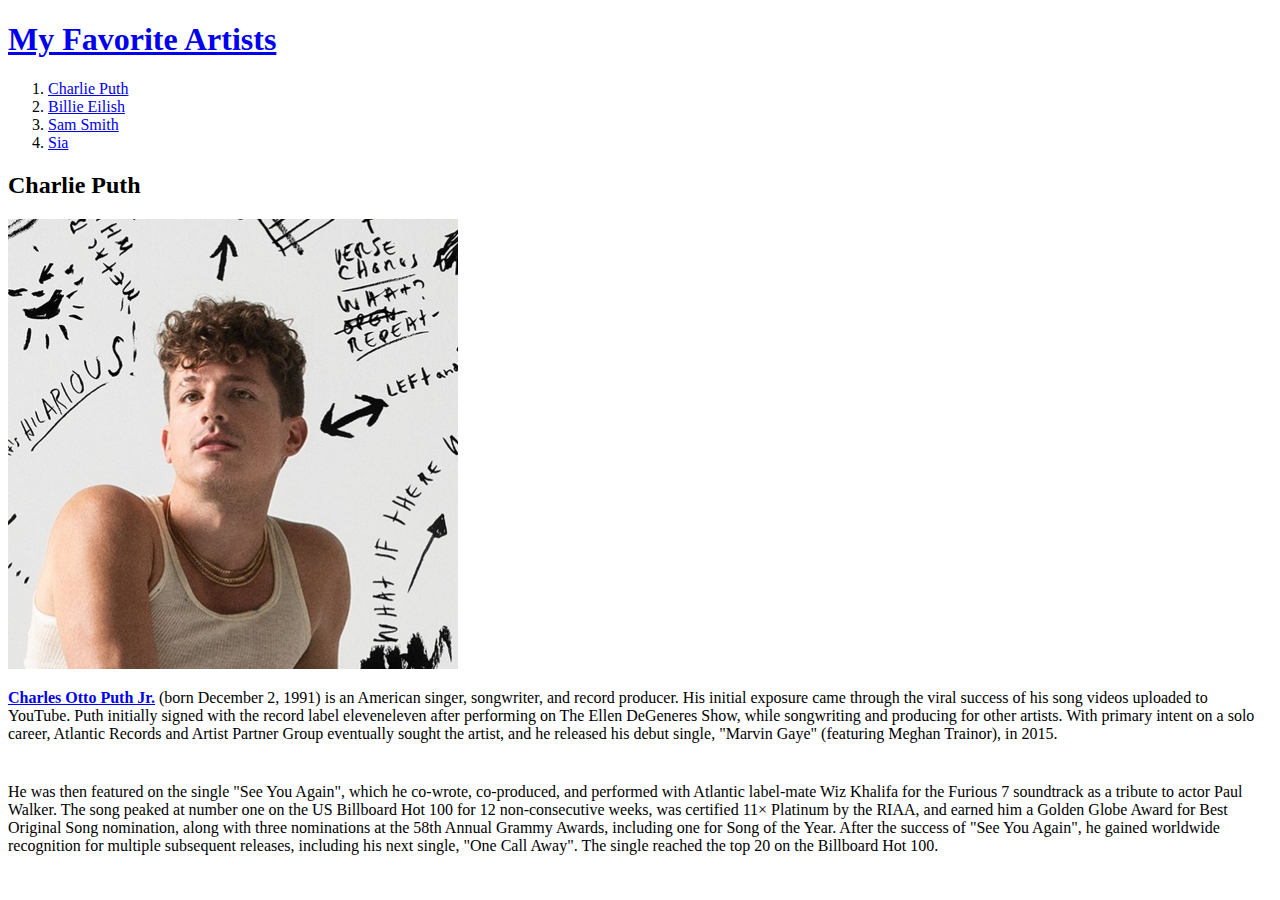
==== 1.html @ 32820211 "웹사이트 완성!!!!" ====
<!DOCTYPE html>
<html>
  <head>
    <title>My Favorite Artists - Charlie Puth</title>
    <meta charset="utf-8" />
  </head>

  <body>
    <h1><a href="index.html">My Favorite Artists</a></h1>
    <ol>
      <li><a href="1.html">Charlie Puth</a></li>
      <li><a href="2.html">Billie Eilish</a></li>
      <li><a href="3.html">Sam Smith</a></li>
      <li><a href="4.html">Sia</a></li>
    </ol>
    <h2>Charlie Puth</h2>
    <img src="CharliePuth.jpg" width="450" />
    <p>
      <strong
        ><u
          ><a
            href="https://www.youtube.com/user/CharliesVlogs"
            target="_blank"
            title="Youtube link"
            >Charles Otto Puth Jr.</a
          ></u
        ></strong
      >
      (born December 2, 1991) is an American singer, songwriter, and record
      producer. His initial exposure came through the viral success of his song
      videos uploaded to YouTube. Puth initially signed with the record label
      eleveneleven after performing on The Ellen DeGeneres Show, while
      songwriting and producing for other artists. With primary intent on a solo
      career, Atlantic Records and Artist Partner Group eventually sought the
      artist, and he released his debut single, "Marvin Gaye" (featuring Meghan
      Trainor), in 2015.
    </p>
    <p style="margin-top: 40px">
      He was then featured on the single "See You Again", which he co-wrote,
      co-produced, and performed with Atlantic label-mate Wiz Khalifa for the
      Furious 7 soundtrack as a tribute to actor Paul Walker. The song peaked at
      number one on the US Billboard Hot 100 for 12 non-consecutive weeks, was
      certified 11× Platinum by the RIAA, and earned him a Golden Globe Award
      for Best Original Song nomination, along with three nominations at the
      58th Annual Grammy Awards, including one for Song of the Year. After the
      success of "See You Again", he gained worldwide recognition for multiple
      subsequent releases, including his next single, "One Call Away". The
      single reached the top 20 on the Billboard Hot 100.
    </p>
  </body>
</html>
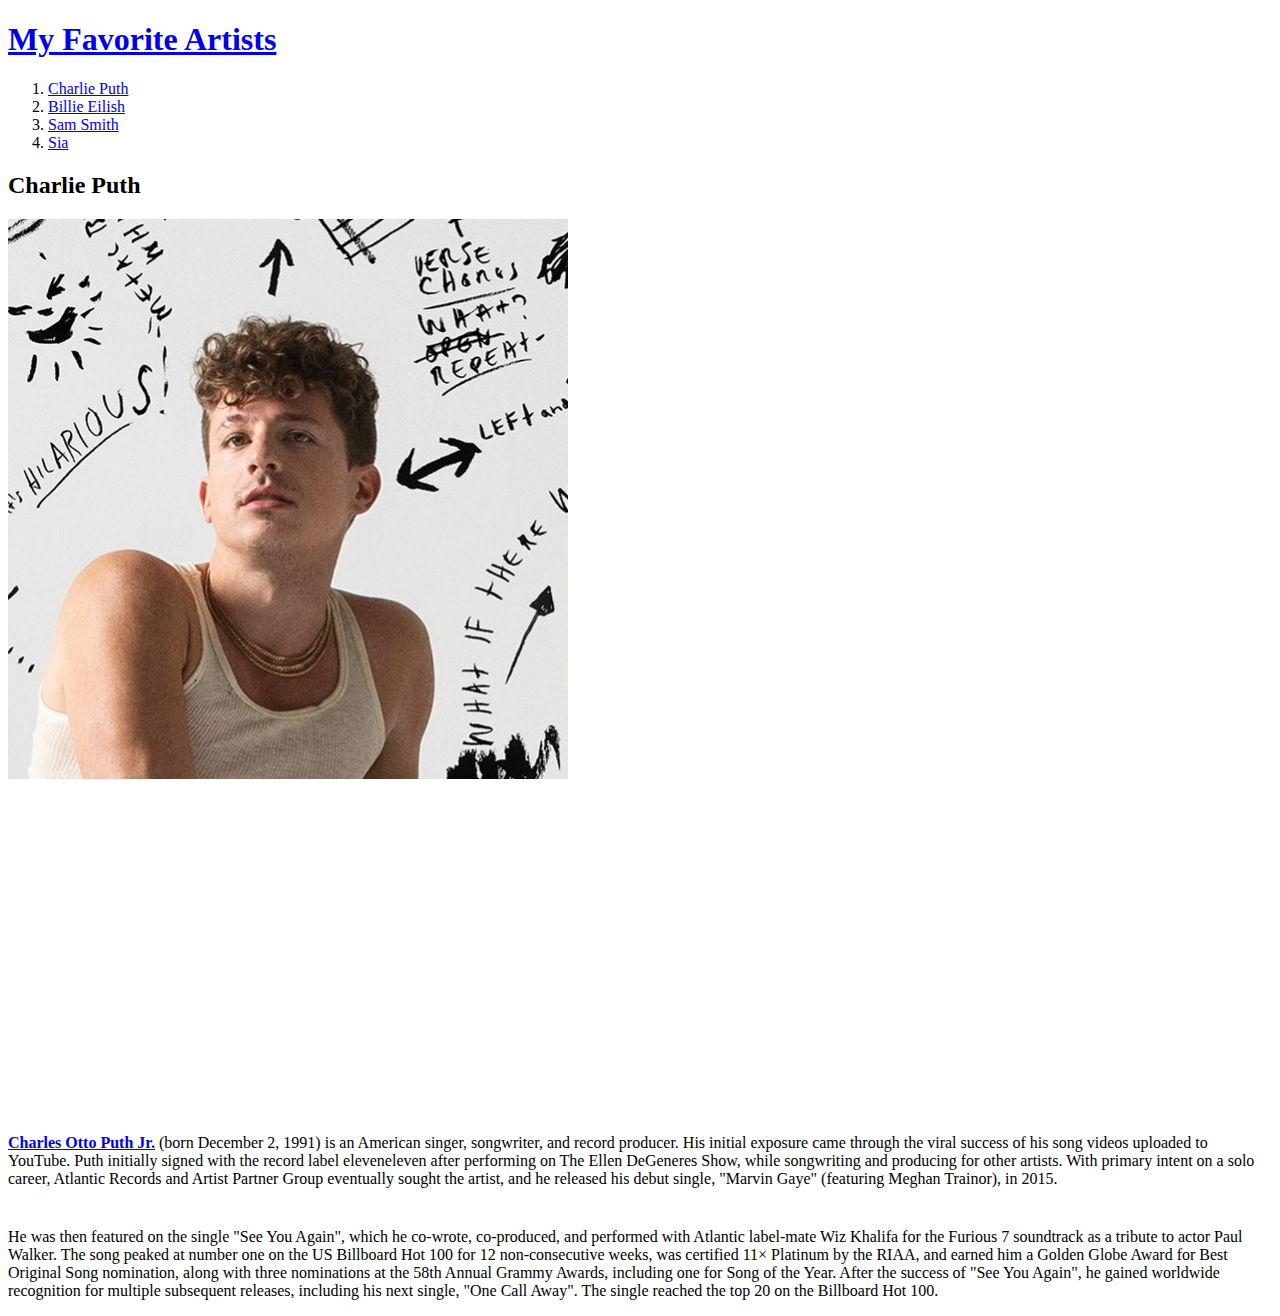
==== commit 3ea39e4e: "변경 내용" ====
--- a/1.html
+++ b/1.html
@@ -14,7 +14,18 @@
       <li><a href="4.html">Sia</a></li>
     </ol>
     <h2>Charlie Puth</h2>
-    <img src="CharliePuth.jpg" width="450" />
+    <img src=".\img\CharliePuth.jpg" width="560" />
+    <p>
+      <iframe
+        width="560"
+        height="315"
+        src="https://www.youtube.com/embed/nfs8NYg7yQM"
+        title="YouTube video player"
+        frameborder="0"
+        allow="accelerometer; autoplay; clipboard-write; encrypted-media; gyroscope; picture-in-picture"
+        allowfullscreen
+      ></iframe>
+    </p>
     <p>
       <strong
         ><u
@@ -47,5 +58,26 @@
       subsequent releases, including his next single, "One Call Away". The
       single reached the top 20 on the Billboard Hot 100.
     </p>
+    <p>
+      <div id="disqus_thread"></div>
+      <script>
+      /**
+     *  RECOMMENDED CONFIGURATION VARIABLES: EDIT AND UNCOMMENT THE SECTION BELOW TO INSERT DYNAMIC VALUES FROM YOUR PLATFORM OR CMS.
+      *  LEARN WHY DEFINING THESE VARIABLES IS IMPORTANT: https://disqus.com/admin/universalcode/#configuration-variables    */
+      /*
+      var disqus_config = function () {
+      this.page.url = PAGE_URL;  // Replace PAGE_URL with your page's canonical URL variable
+      this.page.identifier = PAGE_IDENTIFIER; // Replace PAGE_IDENTIFIER with your page's unique identifier variable
+      };
+      */
+      (function() { // DON'T EDIT BELOW THIS LINE
+      var d = document, s = d.createElement('script');
+      s.src = 'https://my-favorite-artists.disqus.com/embed.js';
+      s.setAttribute('data-timestamp', +new Date());
+      (d.head || d.body).appendChild(s);
+      })();
+      </script>
+      <noscript>Please enable JavaScript to view the <a href="https://disqus.com/?ref_noscript">comments powered by Disqus.</a></noscript>
+    </p>
   </body>
 </html>
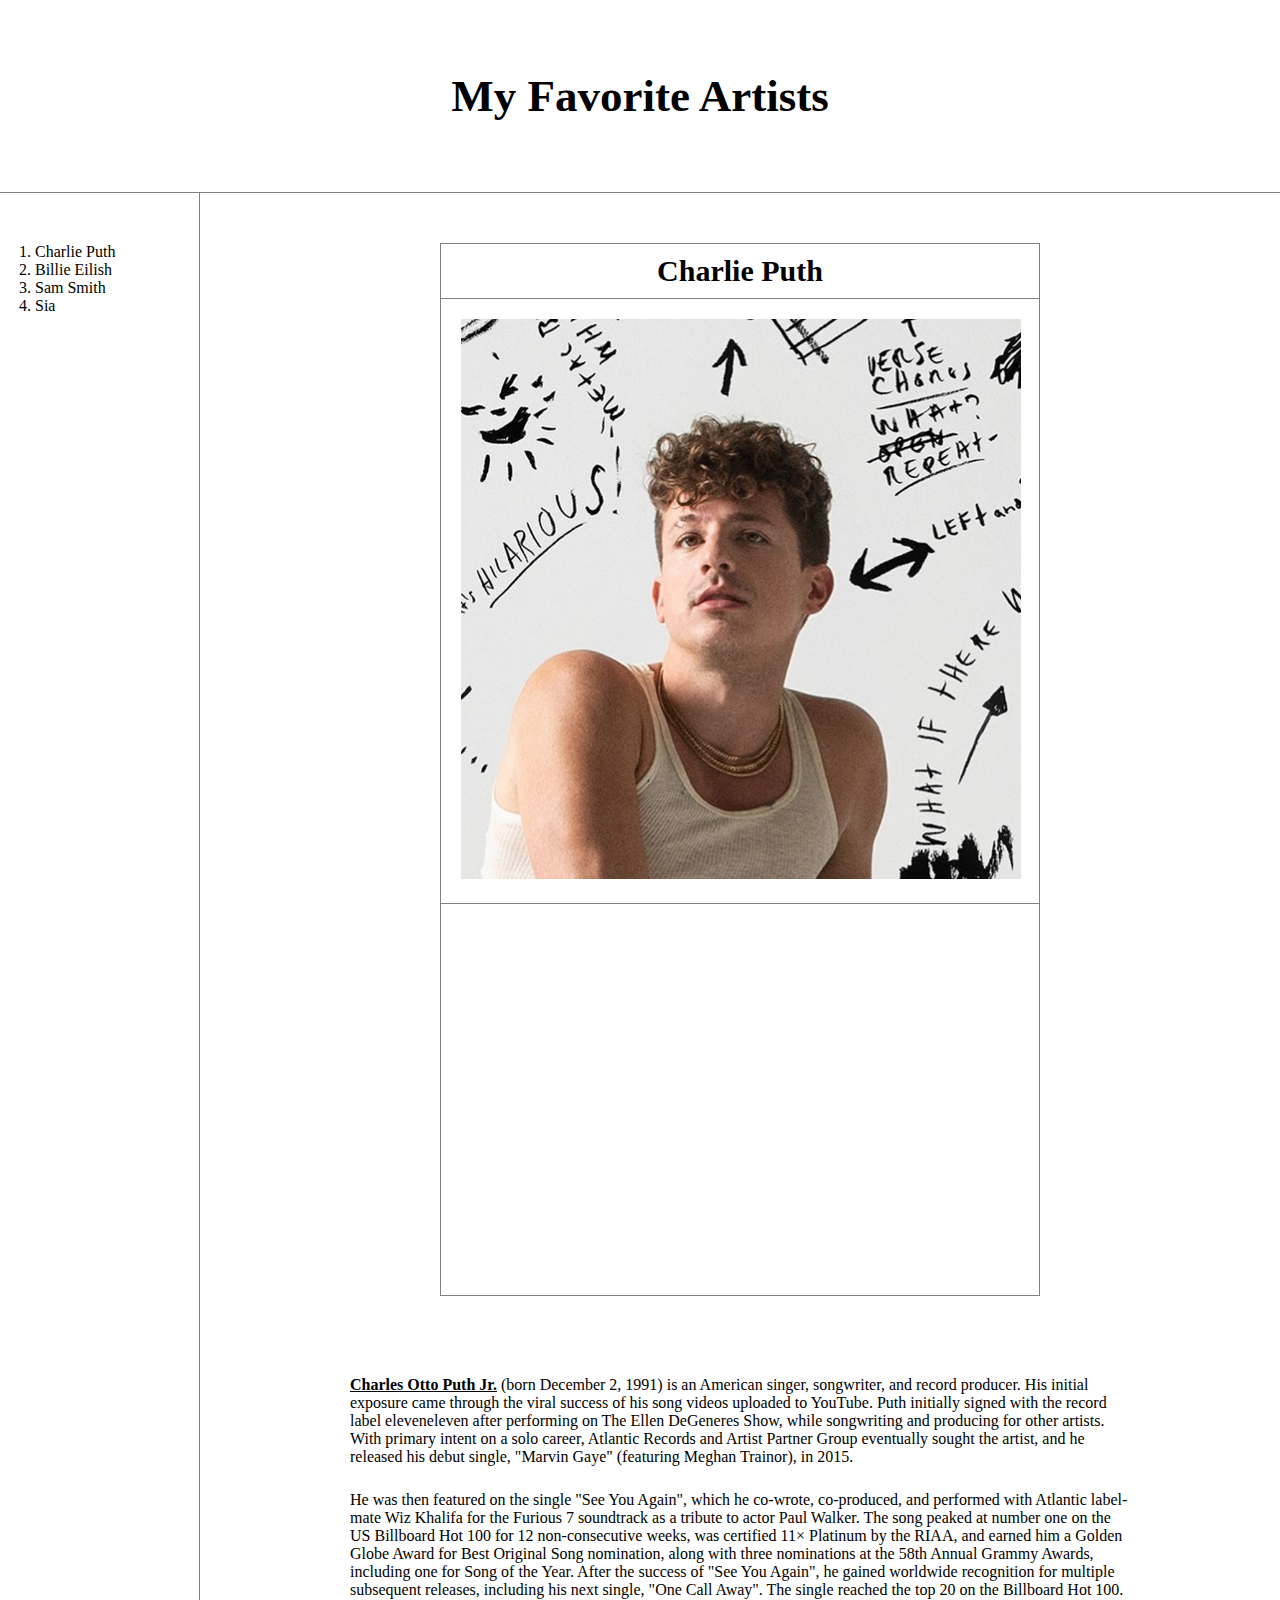
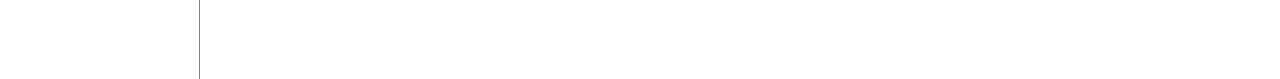
==== commit bc3d88fa: "css 활용하기" ====
--- a/1.html
+++ b/1.html
@@ -3,81 +3,176 @@
   <head>
     <title>My Favorite Artists - Charlie Puth</title>
     <meta charset="utf-8" />
+    <style>
+      body {
+        margin: 0px;
+      }
+      a {
+        color: black;
+        text-decoration: none;
+      }
+      h1 {
+        font-size: 45px;
+        text-align: center;
+        border-bottom: 1px solid gray;
+        margin: 0;
+        padding: 70px;
+      }
+
+      #grid {
+        display: grid;
+        grid-template-columns: 200px 1fr;
+      }
+      #grid ol {
+        border-right: 1px solid gray;
+        margin: 0px;
+        padding: 20px;
+        padding-left: 35px;
+        padding-top: 50px;
+      }
+      #grid #article {
+        padding-left: 100px;
+        padding-right: 100px;
+      }
+      #grid #article #info {
+        width: 600px;
+        margin: auto;
+        margin-top: 50px;
+      }
+      #grid #article #info h2 {
+        margin: 0px;
+        font-size: 30px;
+        text-align: center;
+        padding: 10px;
+        border: 1px solid gray;
+      }
+      #grid #article #info #img {
+        margin: 0px;
+        padding: 20px;
+        text-align: center;
+        border-left: 1px solid gray;
+        border-right: 1px solid gray;
+        border-bottom: 1px solid gray;
+      }
+      #grid #article #info #youtube {
+        margin: 0px;
+        padding: 20px;
+        text-align: center;
+        border-left: 1px solid gray;
+        border-right: 1px solid gray;
+        border-bottom: 1px solid gray;
+      }
+      #grid #article #data {
+        margin: 50px;
+        margin-top: 80px;
+      }
+      #grid #article #data p {
+        margin-bottom: 25px;
+      }
+      #grid #article #disqus_thread {
+        margin: 50px;
+        margin-top: 80px;
+      }
+    </style>
   </head>
 
   <body>
     <h1><a href="index.html">My Favorite Artists</a></h1>
-    <ol>
-      <li><a href="1.html">Charlie Puth</a></li>
-      <li><a href="2.html">Billie Eilish</a></li>
-      <li><a href="3.html">Sam Smith</a></li>
-      <li><a href="4.html">Sia</a></li>
-    </ol>
-    <h2>Charlie Puth</h2>
-    <img src=".\img\CharliePuth.jpg" width="560" />
-    <p>
-      <iframe
-        width="560"
-        height="315"
-        src="https://www.youtube.com/embed/nfs8NYg7yQM"
-        title="YouTube video player"
-        frameborder="0"
-        allow="accelerometer; autoplay; clipboard-write; encrypted-media; gyroscope; picture-in-picture"
-        allowfullscreen
-      ></iframe>
-    </p>
-    <p>
-      <strong
-        ><u
-          ><a
-            href="https://www.youtube.com/user/CharliesVlogs"
-            target="_blank"
-            title="Youtube link"
-            >Charles Otto Puth Jr.</a
-          ></u
-        ></strong
-      >
-      (born December 2, 1991) is an American singer, songwriter, and record
-      producer. His initial exposure came through the viral success of his song
-      videos uploaded to YouTube. Puth initially signed with the record label
-      eleveneleven after performing on The Ellen DeGeneres Show, while
-      songwriting and producing for other artists. With primary intent on a solo
-      career, Atlantic Records and Artist Partner Group eventually sought the
-      artist, and he released his debut single, "Marvin Gaye" (featuring Meghan
-      Trainor), in 2015.
-    </p>
-    <p style="margin-top: 40px">
-      He was then featured on the single "See You Again", which he co-wrote,
-      co-produced, and performed with Atlantic label-mate Wiz Khalifa for the
-      Furious 7 soundtrack as a tribute to actor Paul Walker. The song peaked at
-      number one on the US Billboard Hot 100 for 12 non-consecutive weeks, was
-      certified 11× Platinum by the RIAA, and earned him a Golden Globe Award
-      for Best Original Song nomination, along with three nominations at the
-      58th Annual Grammy Awards, including one for Song of the Year. After the
-      success of "See You Again", he gained worldwide recognition for multiple
-      subsequent releases, including his next single, "One Call Away". The
-      single reached the top 20 on the Billboard Hot 100.
-    </p>
-    <p>
-      <div id="disqus_thread"></div>
-      <script>
-      /**
-     *  RECOMMENDED CONFIGURATION VARIABLES: EDIT AND UNCOMMENT THE SECTION BELOW TO INSERT DYNAMIC VALUES FROM YOUR PLATFORM OR CMS.
-      *  LEARN WHY DEFINING THESE VARIABLES IS IMPORTANT: https://disqus.com/admin/universalcode/#configuration-variables    */
-      /*
-      var disqus_config = function () {
-      this.page.url = PAGE_URL;  // Replace PAGE_URL with your page's canonical URL variable
-      this.page.identifier = PAGE_IDENTIFIER; // Replace PAGE_IDENTIFIER with your page's unique identifier variable
-      };
-      */
-      (function() { // DON'T EDIT BELOW THIS LINE
-      var d = document, s = d.createElement('script');
-      s.src = 'https://my-favorite-artists.disqus.com/embed.js';
-      s.setAttribute('data-timestamp', +new Date());
-      (d.head || d.body).appendChild(s);
-      })();
-      </script>
-      <noscript>Please enable JavaScript to view the <a href="https://disqus.com/?ref_noscript">comments powered by Disqus.</a></noscript>
-    </p>
+    <div id="grid">
+      <ol>
+        <li><a href="1.html">Charlie Puth</a></li>
+        <li><a href="2.html">Billie Eilish</a></li>
+        <li><a href="3.html">Sam Smith</a></li>
+        <li><a href="4.html">Sia</a></li>
+      </ol>
+      <div id="article">
+        <div id="info">
+          <h2>Charlie Puth</h2>
+          <div id="img">
+            <img src=".\img\CharliePuth.jpg" width="560" />
+          </div>
+          <div id="youtube">
+            <p>
+              <iframe
+                width="560"
+                height="315"
+                src="https://www.youtube.com/embed/nfs8NYg7yQM"
+                title="YouTube video player"
+                frameborder="0"
+                allow="accelerometer; autoplay; clipboard-write; encrypted-media; gyroscope; picture-in-picture"
+                allowfullscreen
+              ></iframe>
+            </p>
+          </div>
+        </div>
+        <div id="data">
+          <p>
+            <strong
+              ><u
+                ><a
+                  href="https://www.youtube.com/user/CharliesVlogs"
+                  target="_blank"
+                  title="Youtube link"
+                  >Charles Otto Puth Jr.</a
+                ></u
+              ></strong
+            >
+            (born December 2, 1991) is an American singer, songwriter, and
+            record producer. His initial exposure came through the viral success
+            of his song videos uploaded to YouTube. Puth initially signed with
+            the record label eleveneleven after performing on The Ellen
+            DeGeneres Show, while songwriting and producing for other artists.
+            With primary intent on a solo career, Atlantic Records and Artist
+            Partner Group eventually sought the artist, and he released his
+            debut single, "Marvin Gaye" (featuring Meghan Trainor), in 2015.
+          </p>
+          <p>
+            He was then featured on the single "See You Again", which he
+            co-wrote, co-produced, and performed with Atlantic label-mate Wiz
+            Khalifa for the Furious 7 soundtrack as a tribute to actor Paul
+            Walker. The song peaked at number one on the US Billboard Hot 100
+            for 12 non-consecutive weeks, was certified 11× Platinum by the
+            RIAA, and earned him a Golden Globe Award for Best Original Song
+            nomination, along with three nominations at the 58th Annual Grammy
+            Awards, including one for Song of the Year. After the success of
+            "See You Again", he gained worldwide recognition for multiple
+            subsequent releases, including his next single, "One Call Away". The
+            single reached the top 20 on the Billboard Hot 100.
+          </p>
+        </div>
+        <div id="disqus_thread"></div>
+          <script>
+            /**
+           *  RECOMMENDED CONFIGURATION VARIABLES: EDIT AND UNCOMMENT THE SECTION BELOW TO INSERT DYNAMIC VALUES FROM YOUR PLATFORM OR CMS.
+            *  LEARN WHY DEFINING THESE VARIABLES IS IMPORTANT: https://disqus.com/admin/universalcode/#configuration-variables    */
+            /*
+            var disqus_config = function () {
+            this.page.url = PAGE_URL;  // Replace PAGE_URL with your page's canonical URL variable
+            this.page.identifier = PAGE_IDENTIFIER; // Replace PAGE_IDENTIFIER with your page's unique identifier variable
+            };
+            */
+            (function() { // DON'T EDIT BELOW THIS LINE
+            var d = document, s = d.createElement('script');
+            s.src = 'https://my-favorite-artists.disqus.com/embed.js';
+            s.setAttribute('data-timestamp', +new Date());
+            (d.head || d.body).appendChild(s);
+            })();
+            </script>
+            <noscript>Please enable JavaScript to view the <a href="https://disqus.com/?ref_noscript">comments powered by Disqus.</a></noscript>
+        <!--Start of Tawk.to Script-->
+          <script type="text/javascript">
+            var Tawk_API=Tawk_API||{}, Tawk_LoadStart=new Date();
+            (function(){
+            var s1=document.createElement("script"),s0=document.getElementsByTagName("script")[0];
+            s1.async=true;
+            s1.src='https://embed.tawk.to/634bbcdab0d6371309c9c54a/1gfftjdrk';
+            s1.charset='UTF-8';
+            s1.setAttribute('crossorigin','*');
+            s0.parentNode.insertBefore(s1,s0);
+            })();
+          </script>
+        <!--End of Tawk.to Script-->
+      </div>
+    </div>
   </body>
 </html>
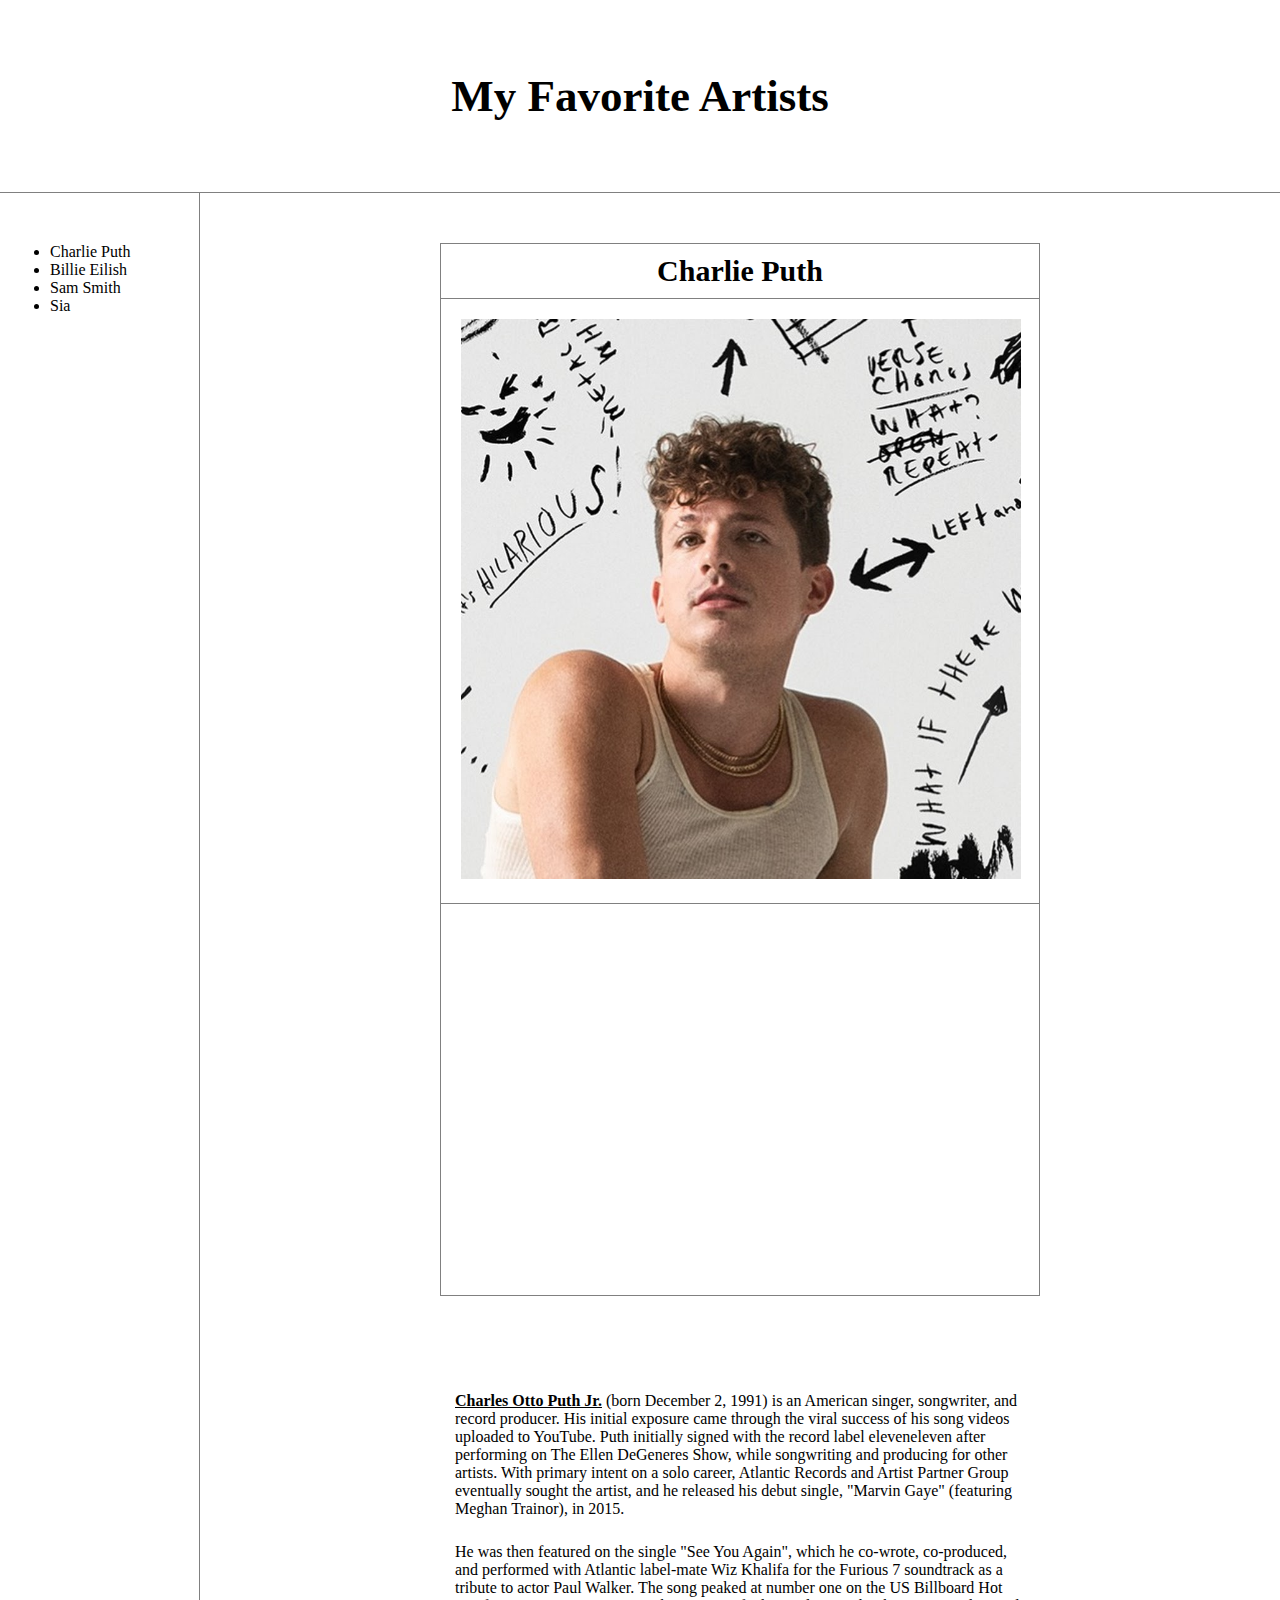
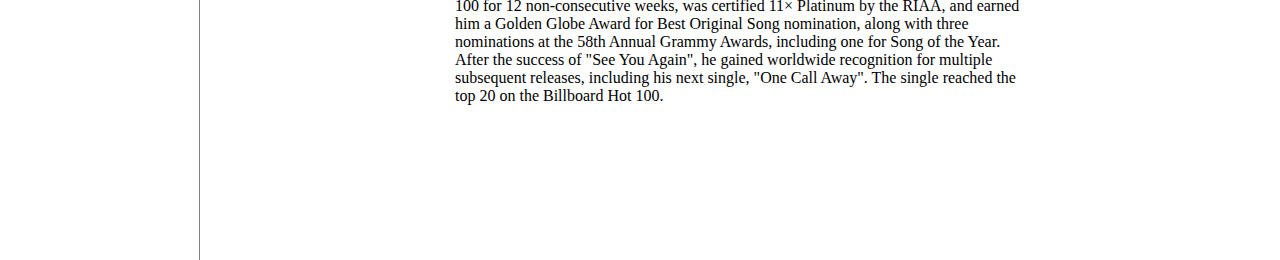
==== commit 04fa1c45: "미디어쿼리 적용" ====
--- a/1.html
+++ b/1.html
@@ -18,19 +18,20 @@
         margin: 0;
         padding: 70px;
       }
-
       #grid {
         display: grid;
         grid-template-columns: 200px 1fr;
       }
-      #grid ol {
+      #grid #artists {
         border-right: 1px solid gray;
-        margin: 0px;
-        padding: 20px;
-        padding-left: 35px;
-        padding-top: 50px;
+      }
+      #grid ul {
+        margin: auto;
+        margin-top: 50px;
+        padding-left: 50px;
       }
       #grid #article {
+        display: grid;
         padding-left: 100px;
         padding-right: 100px;
       }
@@ -63,7 +64,8 @@
         border-bottom: 1px solid gray;
       }
       #grid #article #data {
-        margin: 50px;
+        width: 570px;
+        margin: auto;
         margin-top: 80px;
       }
       #grid #article #data p {
@@ -72,6 +74,45 @@
       #grid #article #disqus_thread {
         margin: 50px;
         margin-top: 80px;
+      }
+
+      @media (max-width:800px) {
+        h1 {
+          border-bottom: none;
+        }
+        #grid {
+          display: block;
+        }
+        #grid #artists {
+          border-top: 1px solid gray;
+          border-bottom: 1px solid gray;
+        }
+        #grid ul {
+          border-right:none;
+          list-style: none;
+          width: 600px;
+          padding: 0px;
+          margin: auto;
+          margin-top: 10px;
+          margin-bottom: 10px;
+          text-align: center;
+        }
+        #grid ul li {
+          display: inline;
+          padding: 0px;
+          margin: 0px;
+          margin-left: 30px;
+          margin-right: 30px;
+        }
+        #grid #article {
+          padding: auto;
+          padding-left: 50px;
+          padding-right: 50px;
+        }
+        #grid #article #info {
+          margin: auto;
+          margin-top: 80px;
+        }
       }
     </style>
   </head>
@@ -79,12 +120,14 @@
   <body>
     <h1><a href="index.html">My Favorite Artists</a></h1>
     <div id="grid">
-      <ol>
-        <li><a href="1.html">Charlie Puth</a></li>
-        <li><a href="2.html">Billie Eilish</a></li>
-        <li><a href="3.html">Sam Smith</a></li>
-        <li><a href="4.html">Sia</a></li>
-      </ol>
+      <div id="artists">
+        <ul>
+          <li><a href="1.html">Charlie Puth</a></li>
+          <li><a href="2.html">Billie Eilish</a></li>
+          <li><a href="3.html">Sam Smith</a></li>
+          <li><a href="4.html">Sia</a></li>
+        </ul>
+      </div>
       <div id="article">
         <div id="info">
           <h2>Charlie Puth</h2>
@@ -141,38 +184,47 @@
           </p>
         </div>
         <div id="disqus_thread"></div>
-          <script>
-            /**
+        <script>
+          /**
            *  RECOMMENDED CONFIGURATION VARIABLES: EDIT AND UNCOMMENT THE SECTION BELOW TO INSERT DYNAMIC VALUES FROM YOUR PLATFORM OR CMS.
-            *  LEARN WHY DEFINING THESE VARIABLES IS IMPORTANT: https://disqus.com/admin/universalcode/#configuration-variables    */
-            /*
+           *  LEARN WHY DEFINING THESE VARIABLES IS IMPORTANT: https://disqus.com/admin/universalcode/#configuration-variables    */
+          /*
             var disqus_config = function () {
             this.page.url = PAGE_URL;  // Replace PAGE_URL with your page's canonical URL variable
             this.page.identifier = PAGE_IDENTIFIER; // Replace PAGE_IDENTIFIER with your page's unique identifier variable
             };
             */
-            (function() { // DON'T EDIT BELOW THIS LINE
-            var d = document, s = d.createElement('script');
-            s.src = 'https://my-favorite-artists.disqus.com/embed.js';
-            s.setAttribute('data-timestamp', +new Date());
+          (function () {
+            // DON'T EDIT BELOW THIS LINE
+            var d = document,
+              s = d.createElement("script");
+            s.src = "https://my-favorite-artists.disqus.com/embed.js";
+            s.setAttribute("data-timestamp", +new Date());
             (d.head || d.body).appendChild(s);
-            })();
-            </script>
-            <noscript>Please enable JavaScript to view the <a href="https://disqus.com/?ref_noscript">comments powered by Disqus.</a></noscript>
+          })();
+        </script>
+        <noscript
+          >Please enable JavaScript to view the
+          <a href="https://disqus.com/?ref_noscript"
+            >comments powered by Disqus.</a
+          ></noscript
+        >
         <!--Start of Tawk.to Script-->
-          <script type="text/javascript">
-            var Tawk_API=Tawk_API||{}, Tawk_LoadStart=new Date();
-            (function(){
-            var s1=document.createElement("script"),s0=document.getElementsByTagName("script")[0];
-            s1.async=true;
-            s1.src='https://embed.tawk.to/634bbcdab0d6371309c9c54a/1gfftjdrk';
-            s1.charset='UTF-8';
-            s1.setAttribute('crossorigin','*');
-            s0.parentNode.insertBefore(s1,s0);
-            })();
-          </script>
+        <script type="text/javascript">
+          var Tawk_API = Tawk_API || {},
+            Tawk_LoadStart = new Date();
+          (function () {
+            var s1 = document.createElement("script"),
+              s0 = document.getElementsByTagName("script")[0];
+            s1.async = true;
+            s1.src = "https://embed.tawk.to/634bbcdab0d6371309c9c54a/1gfftjdrk";
+            s1.charset = "UTF-8";
+            s1.setAttribute("crossorigin", "*");
+            s0.parentNode.insertBefore(s1, s0);
+          })();
+        </script>
         <!--End of Tawk.to Script-->
       </div>
     </div>
   </body>
-</html>
+</html>